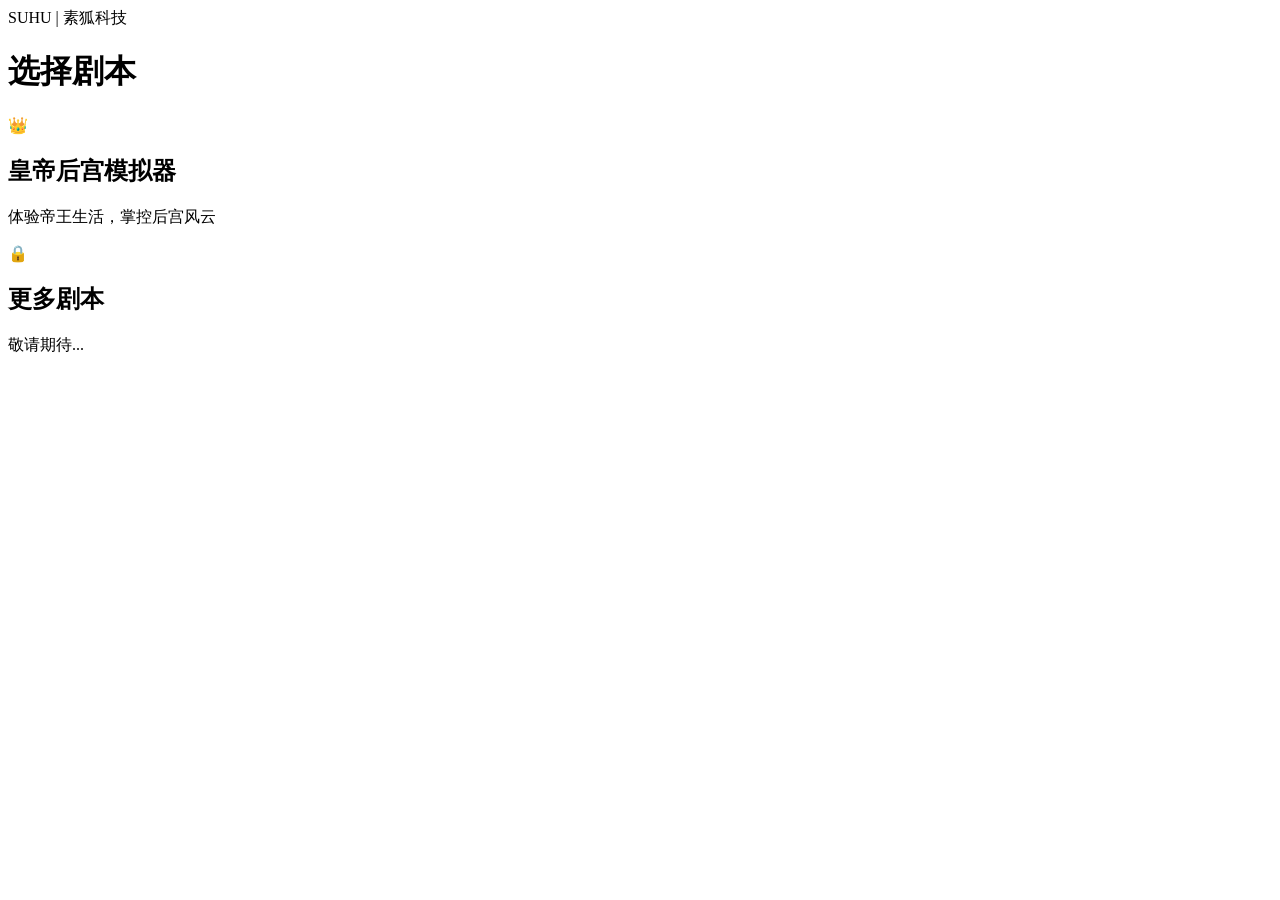
==== templates/index.html @ 1990ef9c "首次提交：初始化项目" ====
<!DOCTYPE html>
<html lang="zh-CN">
<head>
    <meta charset="UTF-8">
    <meta name="viewport" content="width=device-width, initial-scale=1.0">
    <title>SUHU | 素狐科技 - 游戏入口</title>
    <link rel="stylesheet" href="{{ url_for('static', filename='style.css') }}">
</head>
<body>
    <div class="container">
        <!-- Logo区域 -->
        <header class="header">
            <div class="logo">SUHU | 素狐科技</div>
        </header>

        <!-- 剧本选择区 -->
        <main class="game-selection">
            <h1 class="title">选择剧本</h1>
            <div class="game-cards">
                <div class="game-card" onclick="selectGame('imperial_harem')">
                    <div class="game-icon">👑</div>
                    <h2>皇帝后宫模拟器</h2>
                    <p>体验帝王生活，掌控后宫风云</p>
                </div>
                <!-- 后续可添加更多剧本 -->
                <div class="game-card disabled">
                    <div class="game-icon">🔒</div>
                    <h2>更多剧本</h2>
                    <p>敬请期待...</p>
                </div>
            </div>
        </main>
    </div>

    <script>
        function selectGame(gameType) {
            if (gameType === 'imperial_harem') {
                window.location.href = '/create_character/imperial_harem';
            }
        }
    </script>
</body>
</html>
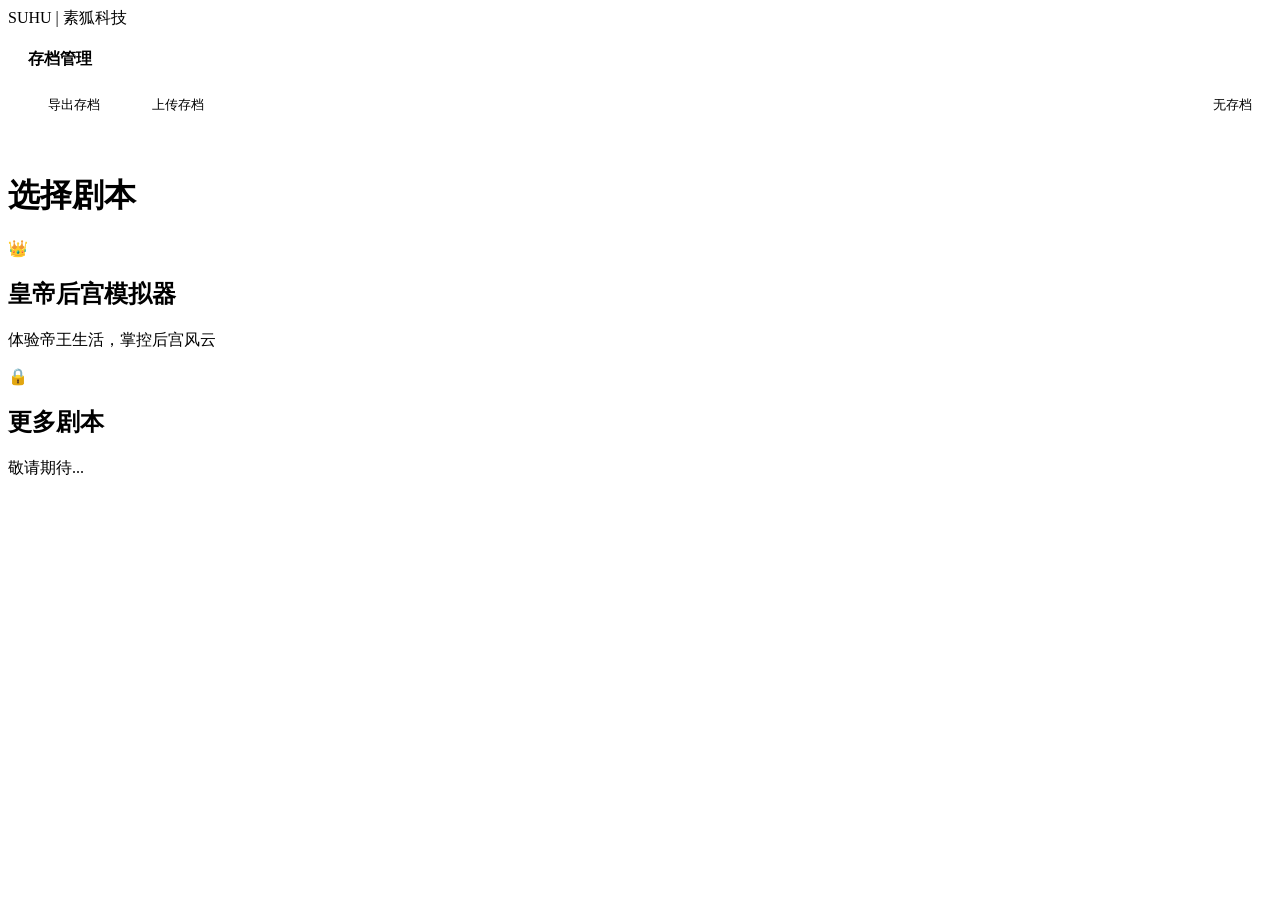
==== commit d5a5facb: "新增存档、打断功能" ====
--- a/templates/index.html
+++ b/templates/index.html
@@ -5,6 +5,152 @@
     <meta name="viewport" content="width=device-width, initial-scale=1.0">
     <title>SUHU | 素狐科技 - 游戏入口</title>
     <link rel="stylesheet" href="{{ url_for('static', filename='style.css') }}">
+    <style>
+        /* 存档管理区域 */
+        .save-management {
+            background: var(--bg-card);
+            border-radius: var(--radius-md);
+            padding: 20px;
+            margin-bottom: 30px;
+            box-shadow: var(--shadow-card);
+            border: 1px solid var(--border-light);
+        }
+
+        .save-management h3 {
+            margin: 0 0 16px;
+            font-size: 16px;
+            color: var(--text-main);
+            font-weight: 600;
+        }
+
+        .save-actions {
+            display: flex;
+            gap: 12px;
+            flex-wrap: wrap;
+        }
+
+        .save-btn {
+            padding: 10px 20px;
+            border: 1px solid var(--border-color);
+            background: var(--bg-card);
+            border-radius: var(--radius-sm);
+            color: var(--text-light);
+            font-size: 13px;
+            cursor: pointer;
+            transition: all 0.25s ease;
+            display: flex;
+            align-items: center;
+            gap: 6px;
+        }
+
+        .save-btn:hover {
+            background: var(--primary-color);
+            color: white;
+            border-color: var(--primary-color);
+        }
+
+        .save-btn.upload {
+            position: relative;
+            overflow: hidden;
+        }
+
+        .save-btn.upload input {
+            position: absolute;
+            top: 0;
+            left: 0;
+            width: 100%;
+            height: 100%;
+            opacity: 0;
+            cursor: pointer;
+        }
+
+        .save-status {
+            margin-left: auto;
+            font-size: 13px;
+            color: var(--text-muted);
+            display: flex;
+            align-items: center;
+        }
+
+        .save-status.has-save {
+            color: var(--success);
+        }
+
+        /* 继续游戏弹窗 */
+        .continue-dialog-overlay {
+            position: fixed;
+            top: 0;
+            left: 0;
+            right: 0;
+            bottom: 0;
+            background: rgba(0, 0, 0, 0.5);
+            z-index: 10001;
+            display: flex;
+            align-items: center;
+            justify-content: center;
+        }
+
+        .continue-dialog {
+            background: var(--bg-card);
+            border-radius: var(--radius-lg);
+            padding: 28px;
+            max-width: 380px;
+            width: 90%;
+            box-shadow: 0 10px 40px rgba(0, 0, 0, 0.2);
+            animation: slideDownModal 0.25s ease;
+            text-align: center;
+        }
+
+        .continue-dialog h3 {
+            margin: 0 0 10px;
+            font-size: 18px;
+            color: var(--text-main);
+            font-weight: 600;
+        }
+
+        .continue-dialog p {
+            margin: 0 0 24px;
+            font-size: 14px;
+            color: var(--text-light);
+            line-height: 1.6;
+        }
+
+        .continue-dialog .dialog-buttons {
+            display: flex;
+            gap: 12px;
+            justify-content: center;
+        }
+
+        .continue-dialog .btn {
+            padding: 12px 28px;
+            border-radius: var(--radius-sm);
+            font-size: 14px;
+            cursor: pointer;
+            transition: all 0.25s ease;
+            font-weight: 500;
+        }
+
+        .continue-dialog .btn-continue {
+            background: linear-gradient(135deg, var(--primary-color), var(--primary-dark));
+            border: none;
+            color: white;
+        }
+
+        .continue-dialog .btn-continue:hover {
+            transform: translateY(-2px);
+            box-shadow: 0 4px 12px rgba(139, 69, 19, 0.3);
+        }
+
+        .continue-dialog .btn-new {
+            background: var(--bg-card);
+            border: 1px solid var(--border-color);
+            color: var(--text-light);
+        }
+
+        .continue-dialog .btn-new:hover {
+            background: var(--bg-color);
+        }
+    </style>
 </head>
 <body>
     <div class="container">
@@ -12,6 +158,21 @@
         <header class="header">
             <div class="logo">SUHU | 素狐科技</div>
         </header>
+
+        <!-- 存档管理区 -->
+        <section class="save-management">
+            <h3>存档管理</h3>
+            <div class="save-actions">
+                <button class="save-btn" onclick="exportSave()">
+                    <span>导出存档</span>
+                </button>
+                <button class="save-btn upload">
+                    <span>上传存档</span>
+                    <input type="file" accept=".json" onchange="importSave(event)">
+                </button>
+                <span class="save-status" id="saveStatus">无存档</span>
+            </div>
+        </section>
 
         <!-- 剧本选择区 -->
         <main class="game-selection">
@@ -32,12 +193,119 @@
         </main>
     </div>
 
+    <!-- 继续游戏弹窗 -->
+    <div class="continue-dialog-overlay" id="continueDialog" style="display: none;">
+        <div class="continue-dialog">
+            <h3>检测到历史存档</h3>
+            <p>您有未完成的游戏进度，请问要继续还是重新开始？</p>
+            <div class="dialog-buttons">
+                <button class="btn btn-new" onclick="startNewGame()">重新开始</button>
+                <button class="btn btn-continue" onclick="continueGame()">继续游戏</button>
+            </div>
+        </div>
+    </div>
+
     <script>
+        // 检查存档状态
+        function checkSaveStatus() {
+            const saveData = localStorage.getItem('suhu_game_data');
+            const statusEl = document.getElementById('saveStatus');
+            if (saveData) {
+                try {
+                    const data = JSON.parse(saveData);
+                    // 支持新旧两种存档格式
+                    const gameData = data.gameData || data;
+                    const emperorName = gameData.emperor ? gameData.emperor.name : '未知';
+                    const charCount = gameData.characters ? gameData.characters.length : 0;
+                    const historyCount = data.conversationSummary ? data.conversationSummary.length : 0;
+                    statusEl.textContent = `皇帝：${emperorName}，${charCount}位人物，已进行${historyCount}次剧情`;
+                    statusEl.className = 'save-status has-save';
+                } catch (e) {
+                    statusEl.textContent = '存档已损坏';
+                    statusEl.className = 'save-status';
+                }
+            } else {
+                statusEl.textContent = '无存档';
+                statusEl.className = 'save-status';
+            }
+        }
+
+        // 导出存档
+        function exportSave() {
+            const saveData = localStorage.getItem('suhu_game_data');
+            if (!saveData) {
+                alert('没有可导出的存档');
+                return;
+            }
+
+            const blob = new Blob([saveData], { type: 'application/json' });
+            const url = URL.createObjectURL(blob);
+            const a = document.createElement('a');
+            a.href = url;
+            a.download = 'suhu_save_' + Date.now() + '.json';
+            a.click();
+            URL.revokeObjectURL(url);
+        }
+
+        // 导入存档
+        function importSave(event) {
+            const file = event.target.files[0];
+            if (!file) return;
+
+            const reader = new FileReader();
+            reader.onload = function(e) {
+                try {
+                    const data = JSON.parse(e.target.result);
+                    // 验证存档格式
+                    if (!data.emperor || !data.characters) {
+                        alert('存档格式不正确');
+                        return;
+                    }
+
+                    // 保存到localStorage
+                    localStorage.setItem('suhu_game_data', JSON.stringify(data));
+                    checkSaveStatus();
+                    alert('存档导入成功！');
+                } catch (err) {
+                    alert('存档解析失败：' + err.message);
+                }
+            };
+            reader.readAsText(file);
+            // 重置input以便重复选择同一文件
+            event.target.value = '';
+        }
+
+        // 选择游戏
         function selectGame(gameType) {
             if (gameType === 'imperial_harem') {
-                window.location.href = '/create_character/imperial_harem';
+                const saveData = localStorage.getItem('suhu_game_data');
+                if (saveData) {
+                    // 有存档，弹出选择对话框
+                    document.getElementById('continueDialog').style.display = 'flex';
+                } else {
+                    // 无存档，直接开始新游戏
+                    window.location.href = '/create_character/imperial_harem';
+                }
             }
         }
+
+        // 继续游戏
+        function continueGame() {
+            document.getElementById('continueDialog').style.display = 'none';
+            window.location.href = '/game/imperial_harem';
+        }
+
+        // 重新开始
+        function startNewGame() {
+            document.getElementById('continueDialog').style.display = 'none';
+            // 清除存档
+            localStorage.removeItem('suhu_game_data');
+            // 开始新游戏
+            window.location.href = '/create_character/imperial_harem';
+        }
+
+        // 页面加载时检查存档状态
+        checkSaveStatus();
     </script>
 </body>
 </html>
